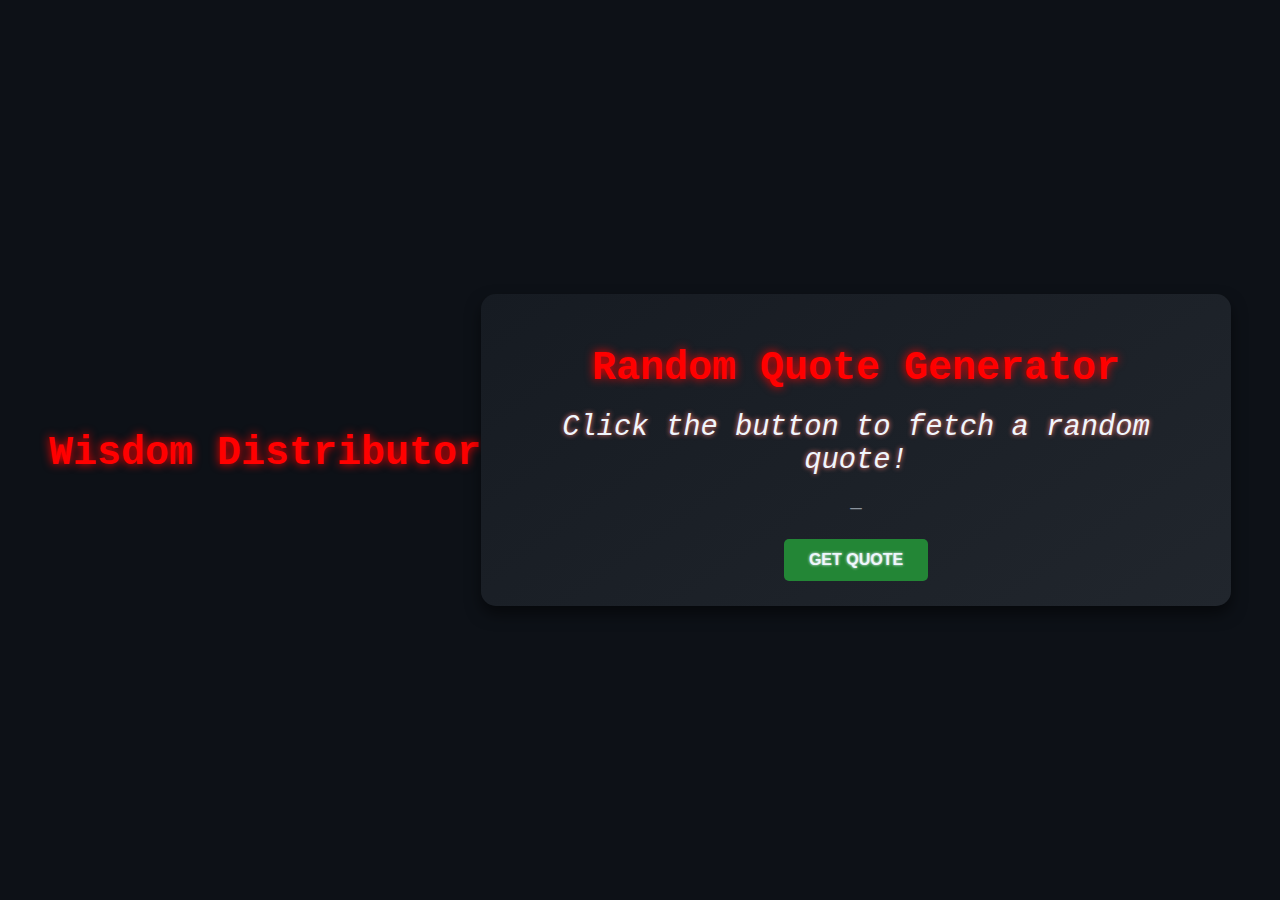
==== index.html @ 020d709e "Update index.html" ====
<!DOCTYPE html>
<html lang="en">
<head>
    <meta charset="UTF-8">
    <meta name="viewport" content="width=device-width, initial-scale=1.0">
   <h1>Wisdom Distributor</h1>
    <link rel="stylesheet" href="styles.css">
</head>
<body>
    <div class="container">
        <h1>Random Quote Generator</h1>
        <p id="quote">Click the button to fetch a random quote!</p>
        <p id="author">—</p>
        <button id="generateQuote">Get Quote</button>
    </div>
    <script src="script.js"></script>
</body>
</html>
---- styles.css ----
/* Gaming-Inspired Dark Theme */
body {
    font-family: 'Courier New', monospace;
    background-color: #0d1117; /* Dark gaming background */
    color: #c9d1d9;
    margin: 0;
    padding: 0;
    display: flex;
    justify-content: center;
    align-items: center;
    height: 100vh;
}

.container {
    text-align: center;
    max-width: 700px;
    background: linear-gradient(145deg, #161b22, #21262d);
    padding: 25px;
    border-radius: 15px;
    box-shadow: 0 8px 15px rgba(0, 0, 0, 0.5);
}

h1 {
    font-size: 2.5rem;
    margin-bottom: 20px;
    color: #ff0000; /* Neon blue for header */
    text-shadow: 0 0 10px #ff0000;
}

#quote {
    font-size: 1.8rem;
    margin: 20px 0;
    font-style: italic;
    color: #f0f6fc;
    text-shadow: 0 0 5px #ff7b72;
}

#author {
    font-size: 1.2rem;
    margin-bottom: 20px;
    color: #8b949e;
}

button {
    background: #238636;
    color: #f0f6fc;
    border: none;
    padding: 12px 25px;
    font-size: 1rem;
    font-weight: bold;
    text-transform: uppercase;
    border-radius: 5px;
    cursor: pointer;
    transition: background-color 0.3s ease, transform 0.2s ease;
    text-shadow: 0 0 3px #f0f6fc;
}

button:hover {
    background: #2ea043;
    transform: scale(1.05);
}

button:active {
    transform: scale(0.95);
    background: #238636;
}
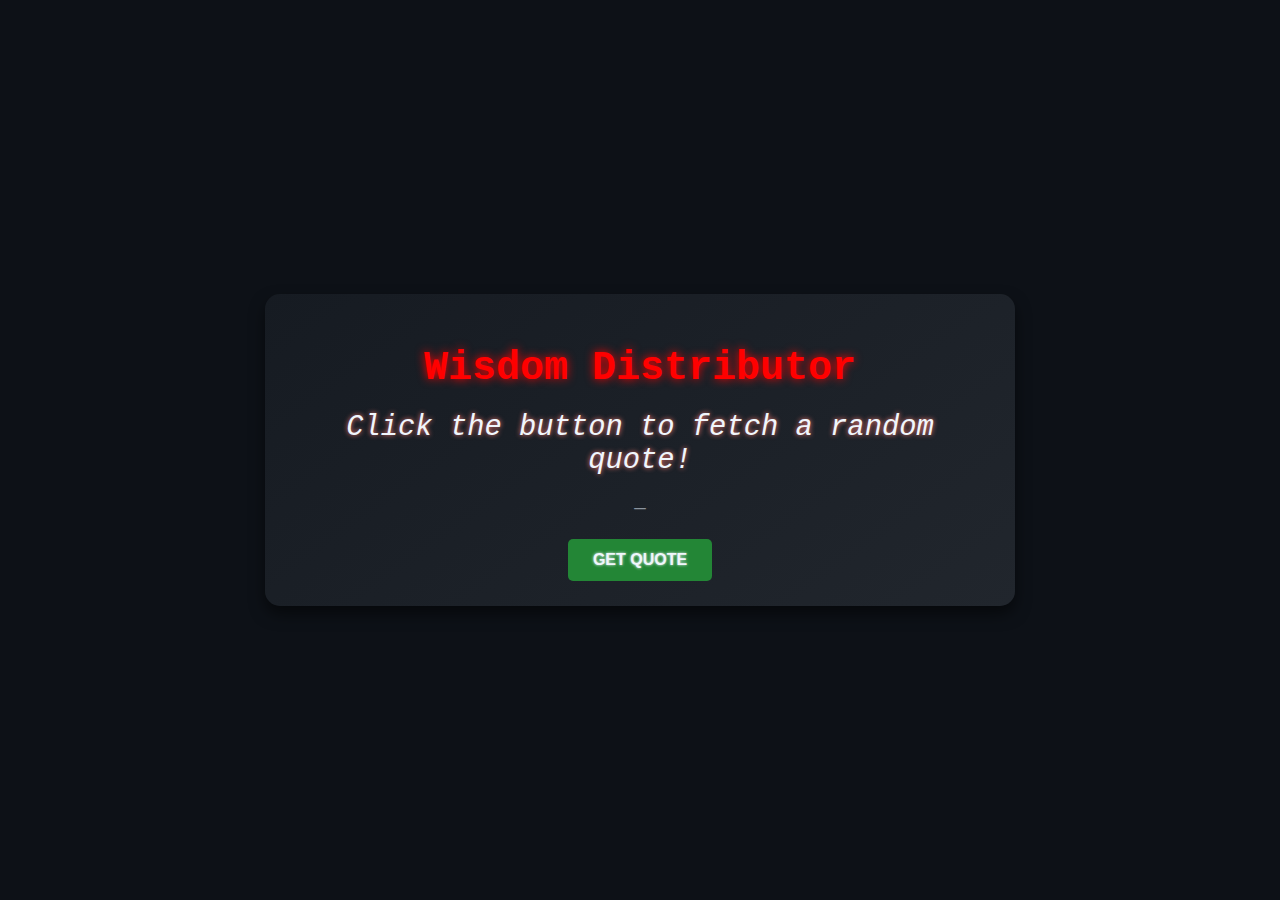
==== commit 6dcd2ded: "Update index.html" ====
--- a/index.html
+++ b/index.html
@@ -3,12 +3,12 @@
 <head>
     <meta charset="UTF-8">
     <meta name="viewport" content="width=device-width, initial-scale=1.0">
-   <h1>Wisdom Distributor</h1>
+    <title>Wisdom Distributor</title>
     <link rel="stylesheet" href="styles.css">
 </head>
 <body>
     <div class="container">
-        <h1>Random Quote Generator</h1>
+        <h1>Wisdom Distributor</h1>
         <p id="quote">Click the button to fetch a random quote!</p>
         <p id="author">—</p>
         <button id="generateQuote">Get Quote</button>
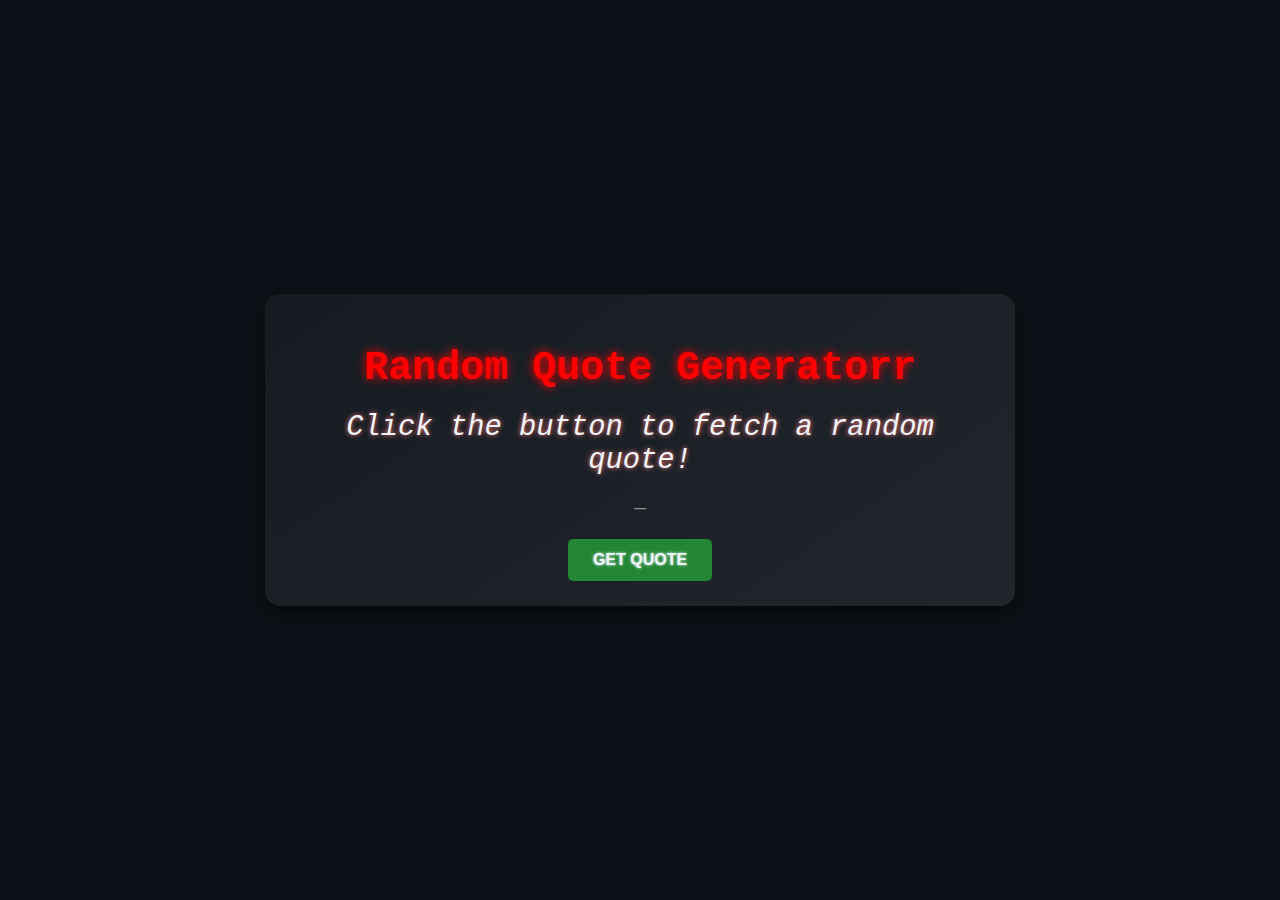
==== commit 09547b7d: "Update index.html" ====
--- a/index.html
+++ b/index.html
@@ -3,12 +3,12 @@
 <head>
     <meta charset="UTF-8">
     <meta name="viewport" content="width=device-width, initial-scale=1.0">
-    <title>Wisdom Distributor</title>
+    <title>Random Quote Generator</title>
     <link rel="stylesheet" href="styles.css">
 </head>
 <body>
     <div class="container">
-        <h1>Wisdom Distributor</h1>
+        <h1>Random Quote Generatorr</h1>
         <p id="quote">Click the button to fetch a random quote!</p>
         <p id="author">—</p>
         <button id="generateQuote">Get Quote</button>
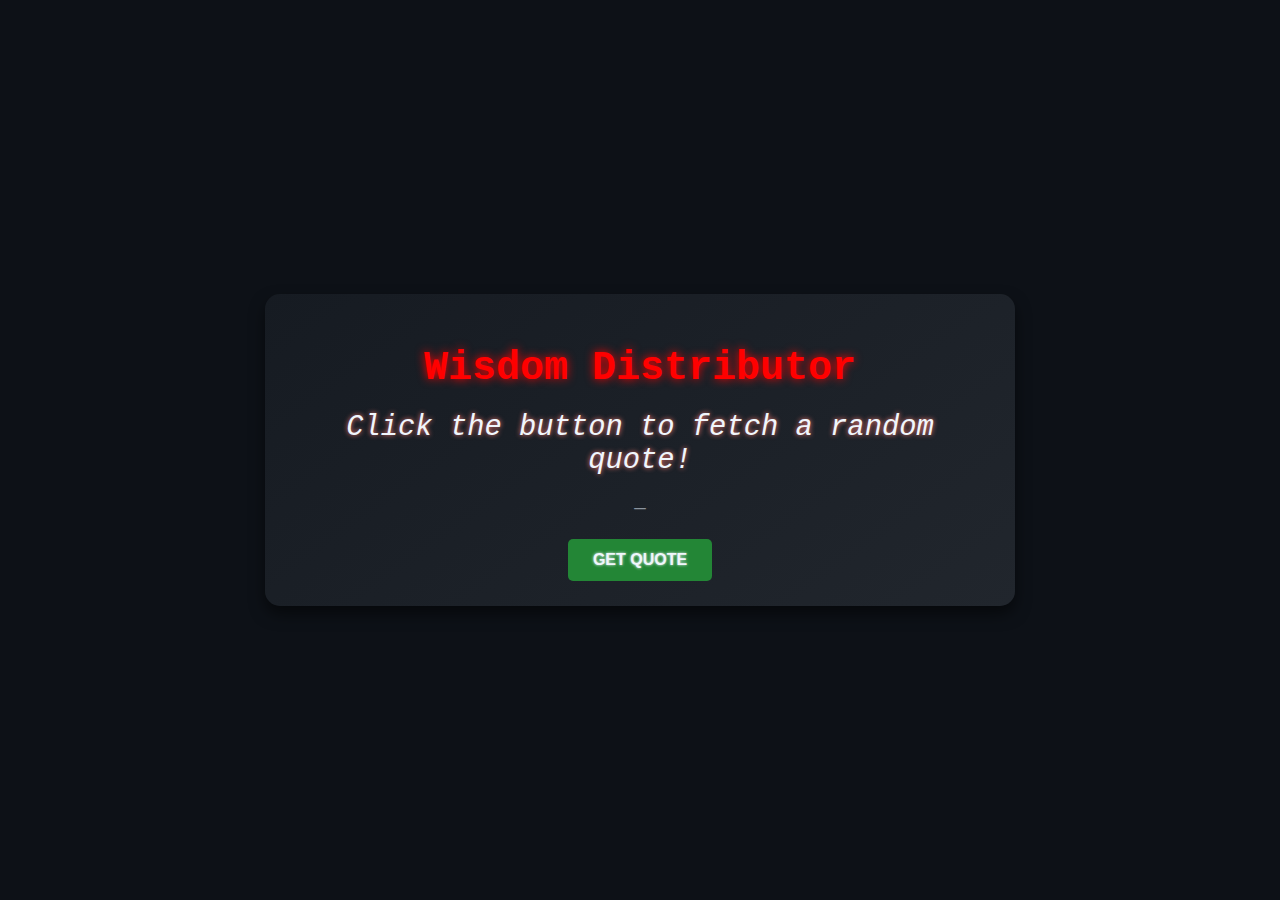
==== commit a749bffc: "Update index.html" ====
--- a/index.html
+++ b/index.html
@@ -3,12 +3,12 @@
 <head>
     <meta charset="UTF-8">
     <meta name="viewport" content="width=device-width, initial-scale=1.0">
-    <title>Random Quote Generator</title>
+    <title>Wisdom Distributor</title>
     <link rel="stylesheet" href="styles.css">
 </head>
 <body>
     <div class="container">
-        <h1>Random Quote Generatorr</h1>
+        <h1>Wisdom Distributor</h1>
         <p id="quote">Click the button to fetch a random quote!</p>
         <p id="author">—</p>
         <button id="generateQuote">Get Quote</button>
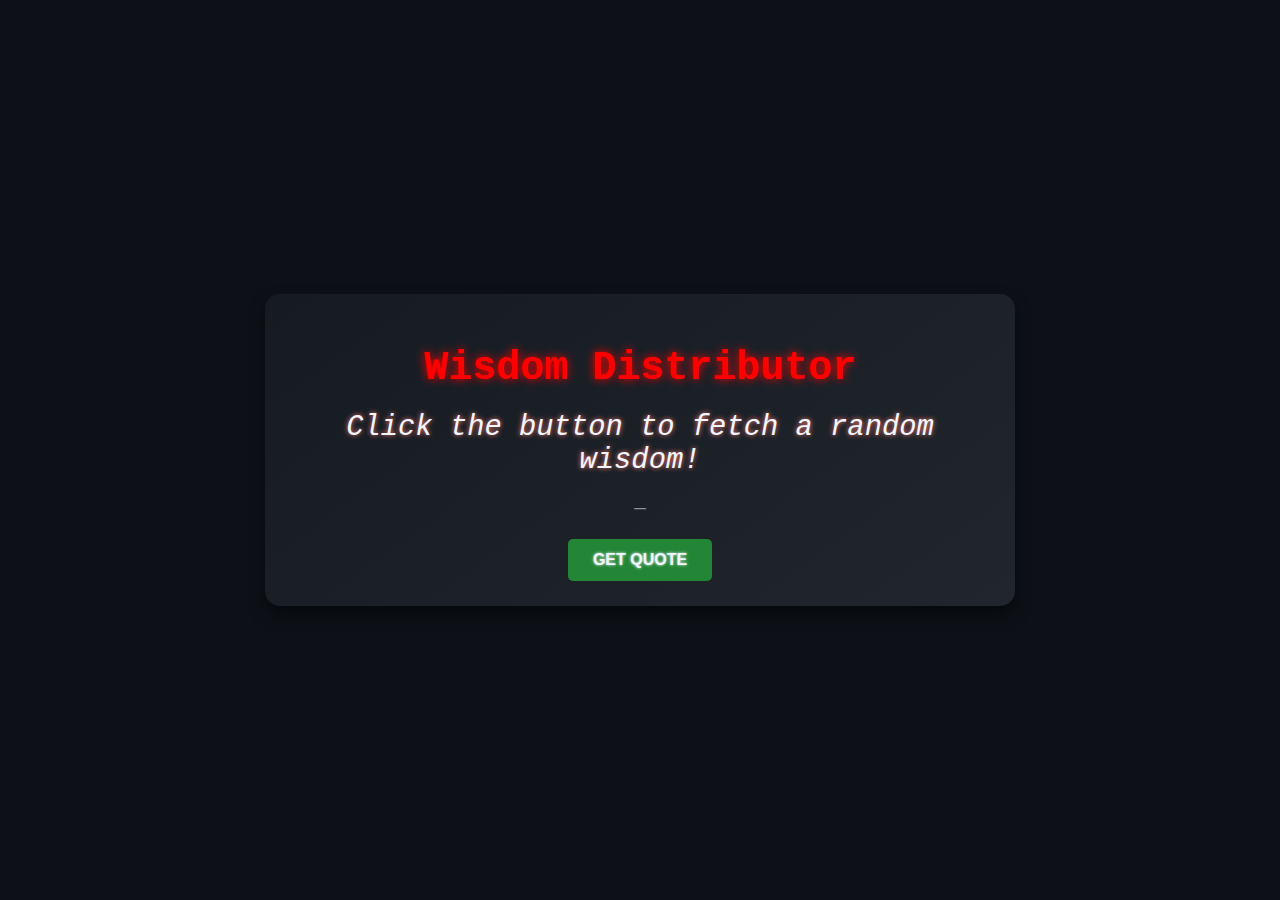
==== commit 1b8f9e0f: "Update index.html" ====
--- a/index.html
+++ b/index.html
@@ -9,7 +9,7 @@
 <body>
     <div class="container">
         <h1>Wisdom Distributor</h1>
-        <p id="quote">Click the button to fetch a random quote!</p>
+        <p id="quote">Click the button to fetch a random wisdom!</p>
         <p id="author">—</p>
         <button id="generateQuote">Get Quote</button>
     </div>
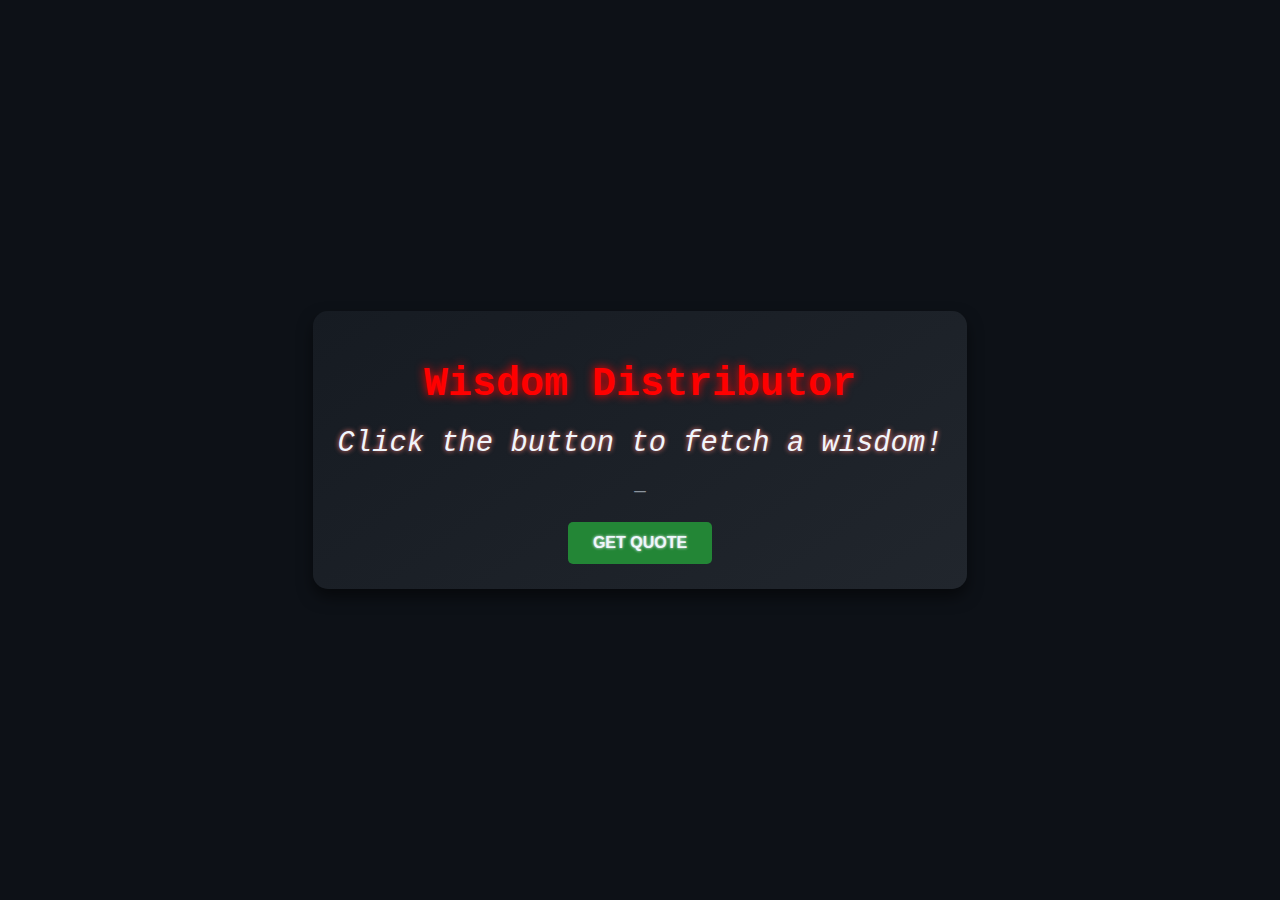
==== commit f22c4762: "Update index.html" ====
--- a/index.html
+++ b/index.html
@@ -9,7 +9,7 @@
 <body>
     <div class="container">
         <h1>Wisdom Distributor</h1>
-        <p id="quote">Click the button to fetch a random wisdom!</p>
+        <p id="quote">Click the button to fetch a wisdom!</p>
         <p id="author">—</p>
         <button id="generateQuote">Get Quote</button>
     </div>
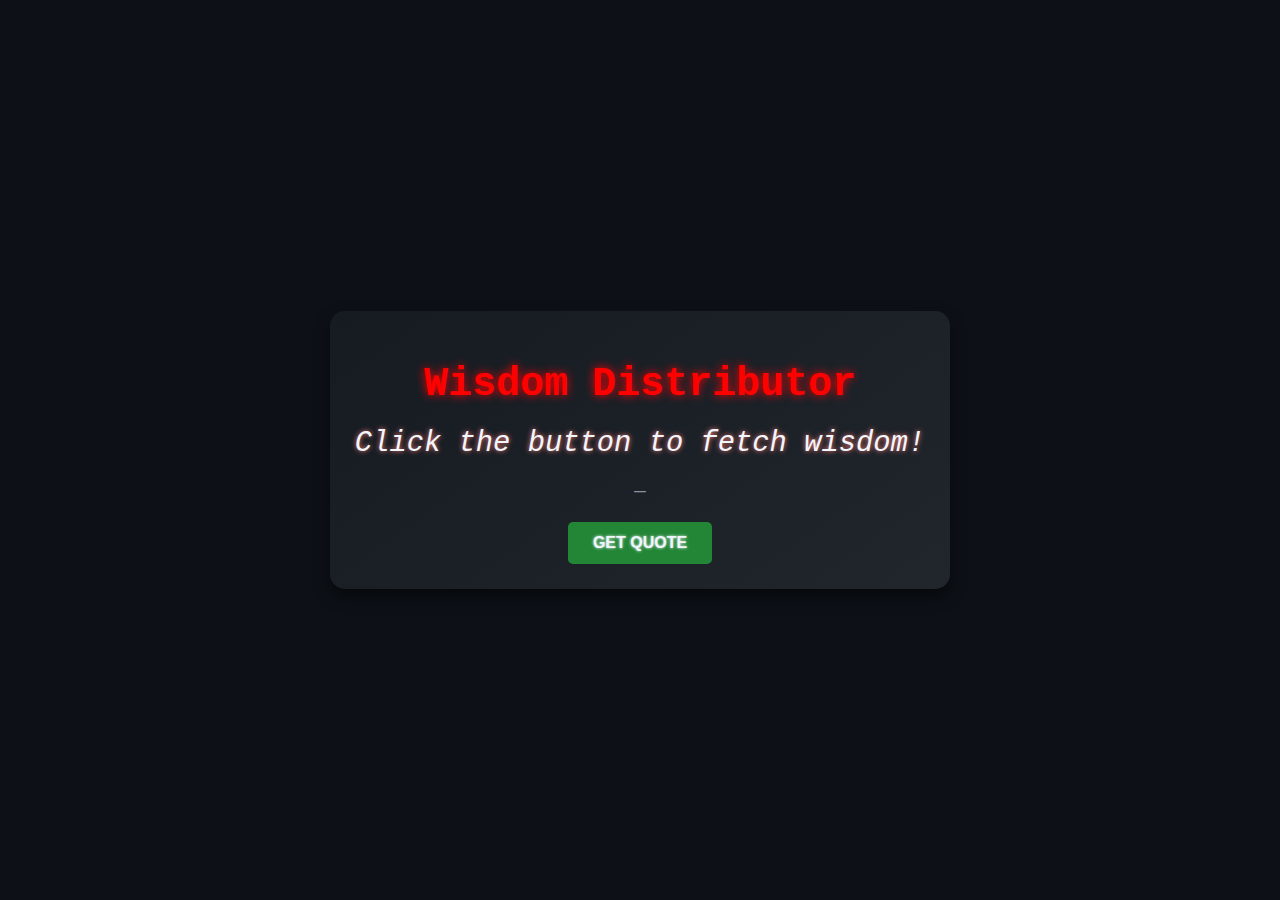
==== commit 736ed5b1: "Update index.html" ====
--- a/index.html
+++ b/index.html
@@ -9,7 +9,7 @@
 <body>
     <div class="container">
         <h1>Wisdom Distributor</h1>
-        <p id="quote">Click the button to fetch a wisdom!</p>
+        <p id="quote">Click the button to fetch wisdom!</p>
         <p id="author">—</p>
         <button id="generateQuote">Get Quote</button>
     </div>
